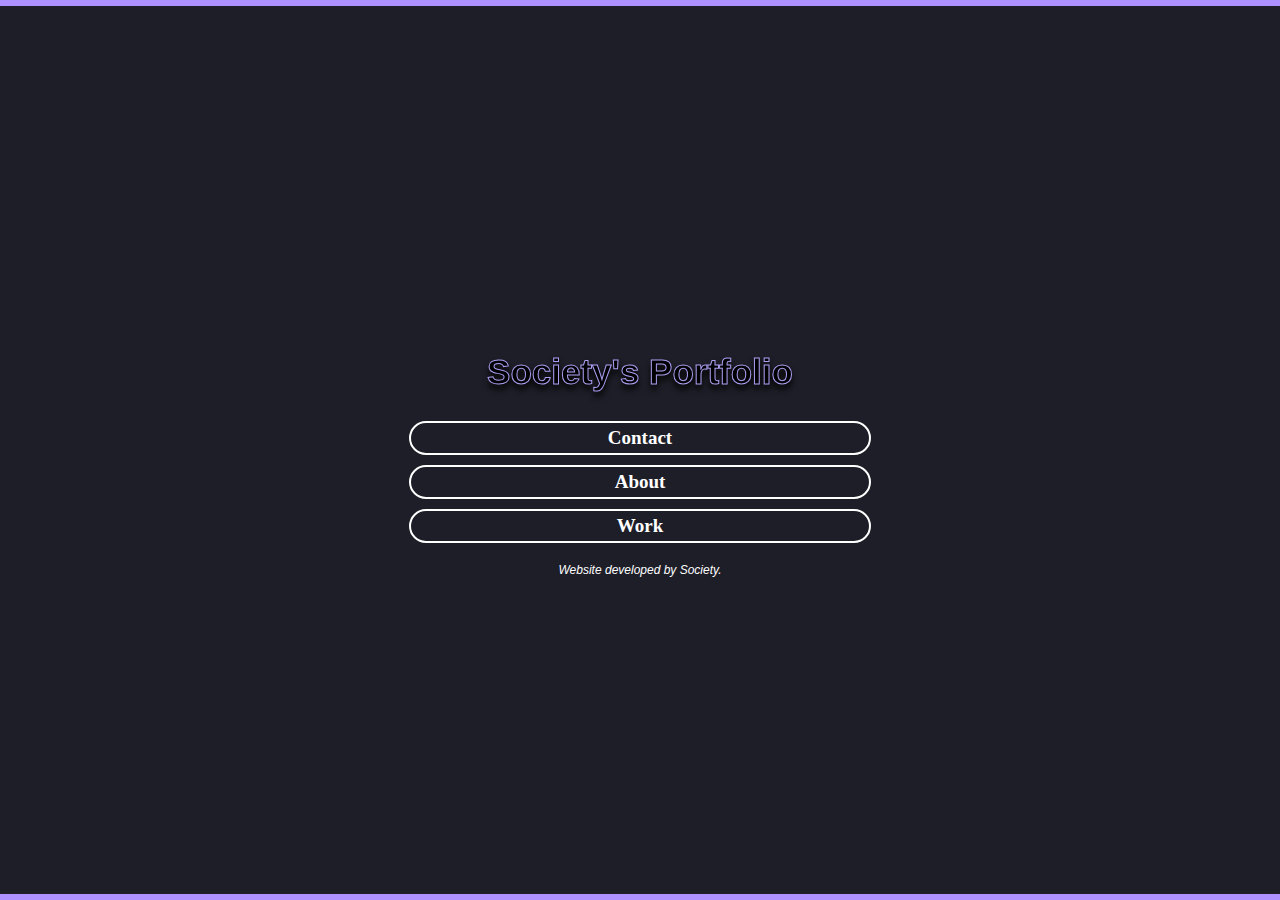
==== index.html @ 9c462289 "Initial commit" ====
<!DOCTYPE html>
<html>
  <head>
    <meta charset="utf-8" />
    <meta http-equiv="X-UA-Compatible" content="IE=edge" />
    <title>Portfolio | Home</title>
    <meta name="viewport" content="width=device-width, initial-scale=1" />
    <link
      rel="stylesheet"
      type="text/css"
      media="screen"
      href="styles/style.css"
    />
  </head>
  <body>
    <div id="main">
        <h2 class="title">Society's Portfolio</h2>
        <a href="contact.html" class="btn" style="width: 50vh;">Contact</a>
        <a href="About.html" class="btn" style="width: 50vh;">About</a>
        <a href="work.html" class="btn" style="width: 50vh;">Work</a>

        <footer class="footer-text">Website developed by Society.</footer>
    </div>
  </body>
</html>
</div>
---- styles/style.css ----
html {
  min-height: 100vh;
  height: 100%;
  display: flex;
  align-items: center;
  justify-content: center;
  color: #ffffff;
  box-sizing: border-box;
  background-color: #1d1e28;
  border-top: 6px #ad91ff solid;
  border-bottom: 6px #ad91ff solid;
}

/* Hovers */

.btn:hover {
  color: #ad91ff;
  font-weight: bold;
}

/*Buttons*/

.btn {
  display: flex;
  align-items: center;
  justify-content: center;
  color: white;
  text-decoration: none;
  border: white;
  border: solid;
  border-radius: 100px;
  padding: 4px;
  border-width: 2px;
  font-size: 19px;
  font-weight: bolder;
  width: 100%;
  margin-bottom: 10px;
}

/*Text*/

.footer-text {
  text-align: center;
  font-size: 12px;
  font-style: italic;
  margin-top: 20px;
  font-family: Arial, Helvetica, sans-serif;
}

.title {
  display: flex;
  align-items: center;
  justify-content: center;
  font-size: 35px;
  -webkit-text-stroke-width: 1px;
  color: rgb(0, 0, 0);
  -webkit-text-stroke-color: rgb(172, 157, 240);
  filter: drop-shadow(0px 5px 3px #050505);
  font-family: "Gill Sans", "Gill Sans MT", Calibri, "Trebuchet MS", sans-serif;
}

.main {
  display: flex;
  justify-content: center;
  align-items: center;
  max-width: 480px;
  width: 100%;
  padding: 20px;
  flex-direction: column;
}

.line {
  border-radius: 10px;
  border: #ad91ff solid;
}

.work {
  display: flex;
  align-items: center;
  justify-content: center;
}

.unavailable {
  color: red;
  -webkit-text-stroke-width: 1px;
  -webkit-text-stroke-color: rgb(100, 17, 17);
  filter: drop-shadow(0px 5px 3px #050505);
}
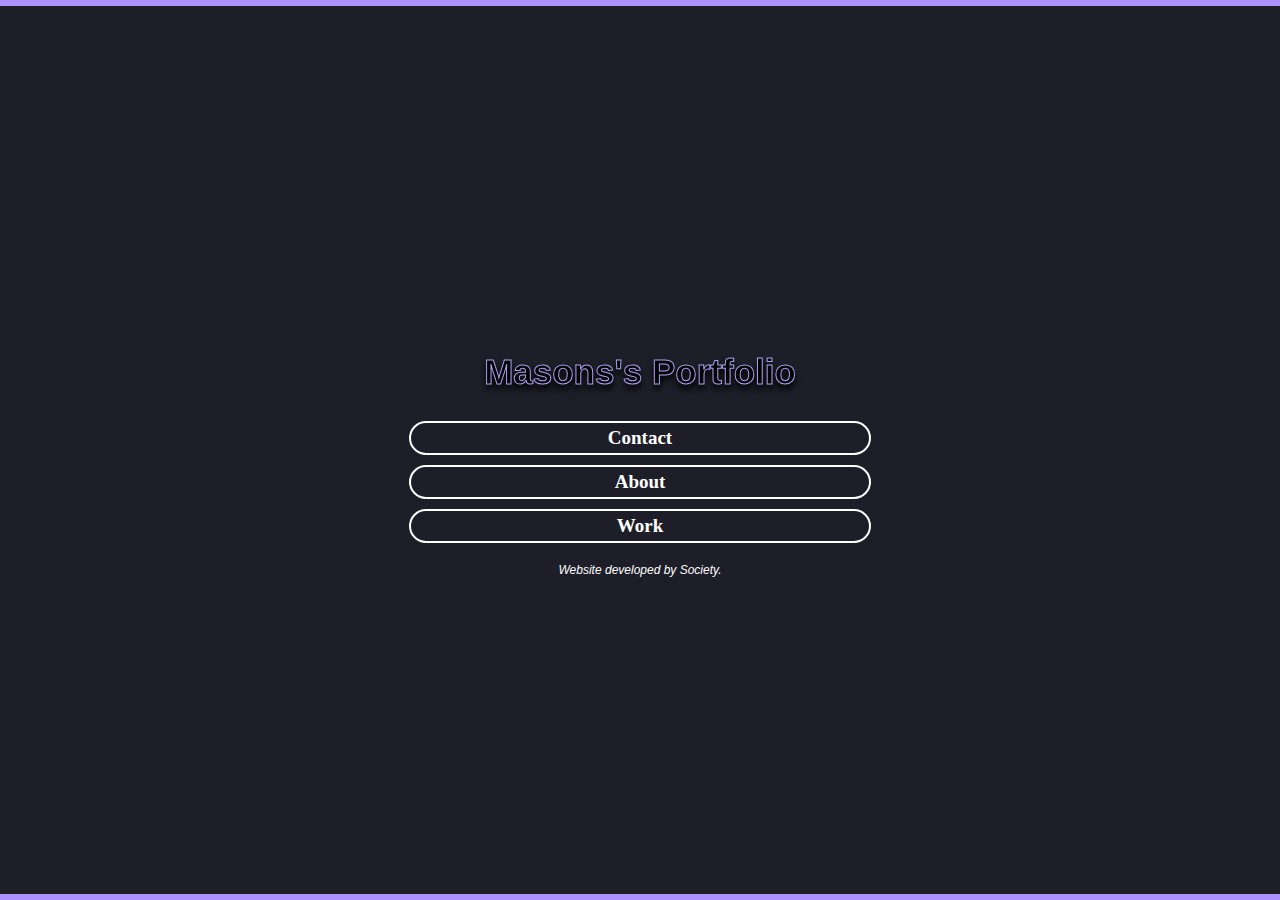
==== commit fe7ca4d5: "Update index.html" ====
--- a/index.html
+++ b/index.html
@@ -14,7 +14,7 @@
   </head>
   <body>
     <div id="main">
-        <h2 class="title">Society's Portfolio</h2>
+        <h2 class="title">Masons's Portfolio</h2>
         <a href="contact.html" class="btn" style="width: 50vh;">Contact</a>
         <a href="About.html" class="btn" style="width: 50vh;">About</a>
         <a href="work.html" class="btn" style="width: 50vh;">Work</a>
@@ -23,4 +23,4 @@
     </div>
   </body>
 </html>
-</div>+</div>
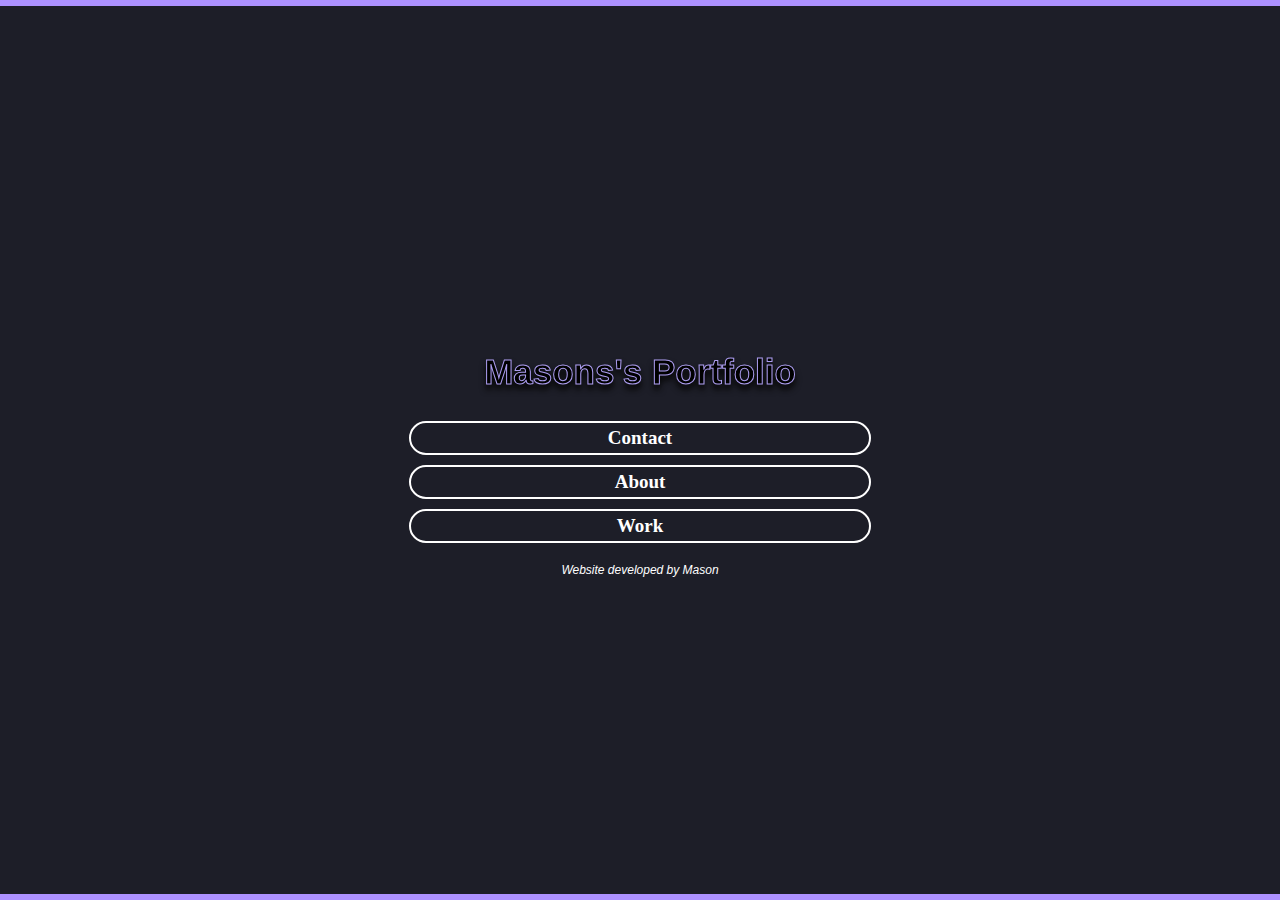
==== commit 6a04db65: "Update index.html" ====
--- a/index.html
+++ b/index.html
@@ -19,7 +19,7 @@
         <a href="About.html" class="btn" style="width: 50vh;">About</a>
         <a href="work.html" class="btn" style="width: 50vh;">Work</a>
 
-        <footer class="footer-text">Website developed by Society.</footer>
+        <footer class="footer-text">Website developed by Mason</footer>
     </div>
   </body>
 </html>
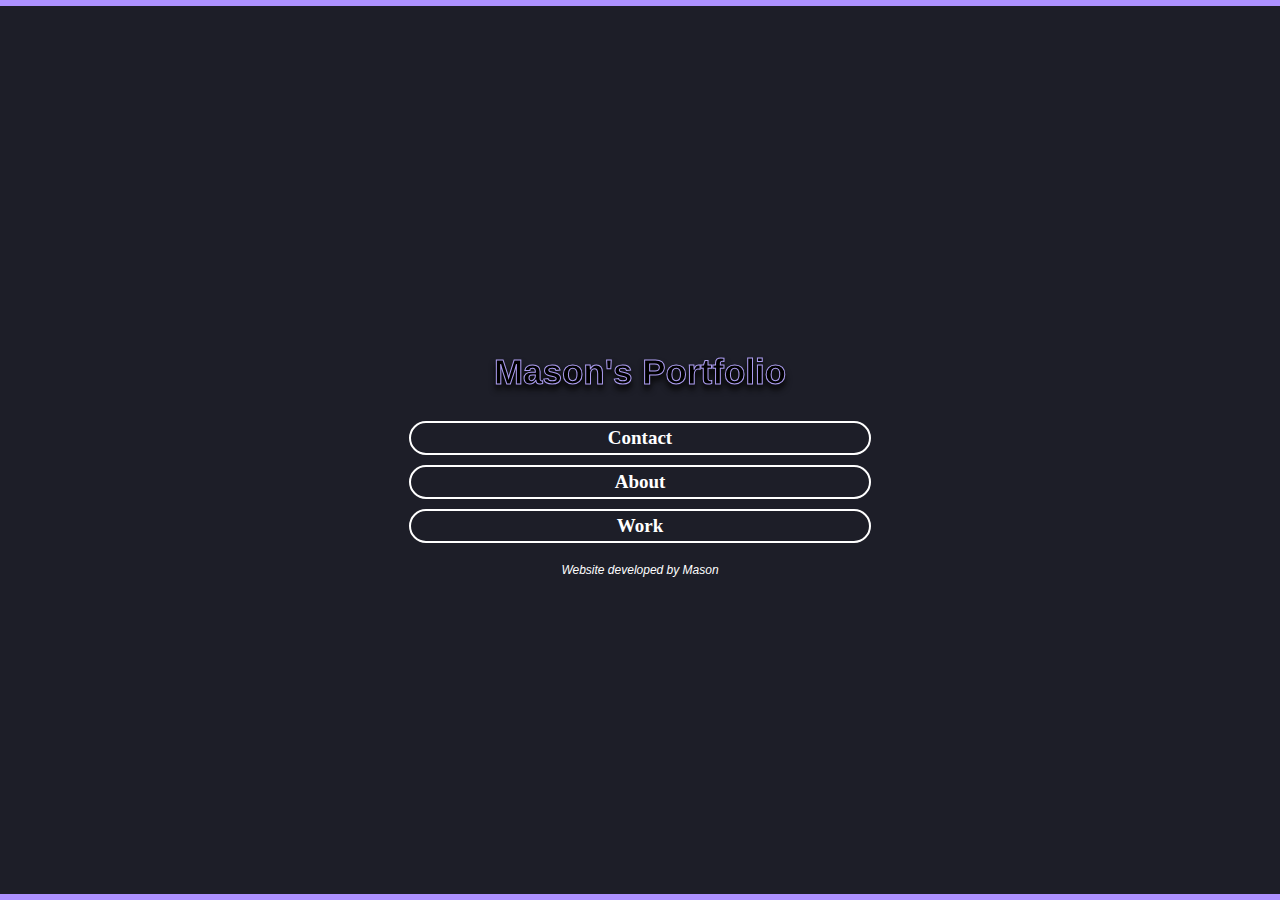
==== commit 56b7b582: "Update index.html" ====
--- a/index.html
+++ b/index.html
@@ -14,7 +14,7 @@
   </head>
   <body>
     <div id="main">
-        <h2 class="title">Masons's Portfolio</h2>
+        <h2 class="title">Mason's Portfolio</h2>
         <a href="contact.html" class="btn" style="width: 50vh;">Contact</a>
         <a href="About.html" class="btn" style="width: 50vh;">About</a>
         <a href="work.html" class="btn" style="width: 50vh;">Work</a>
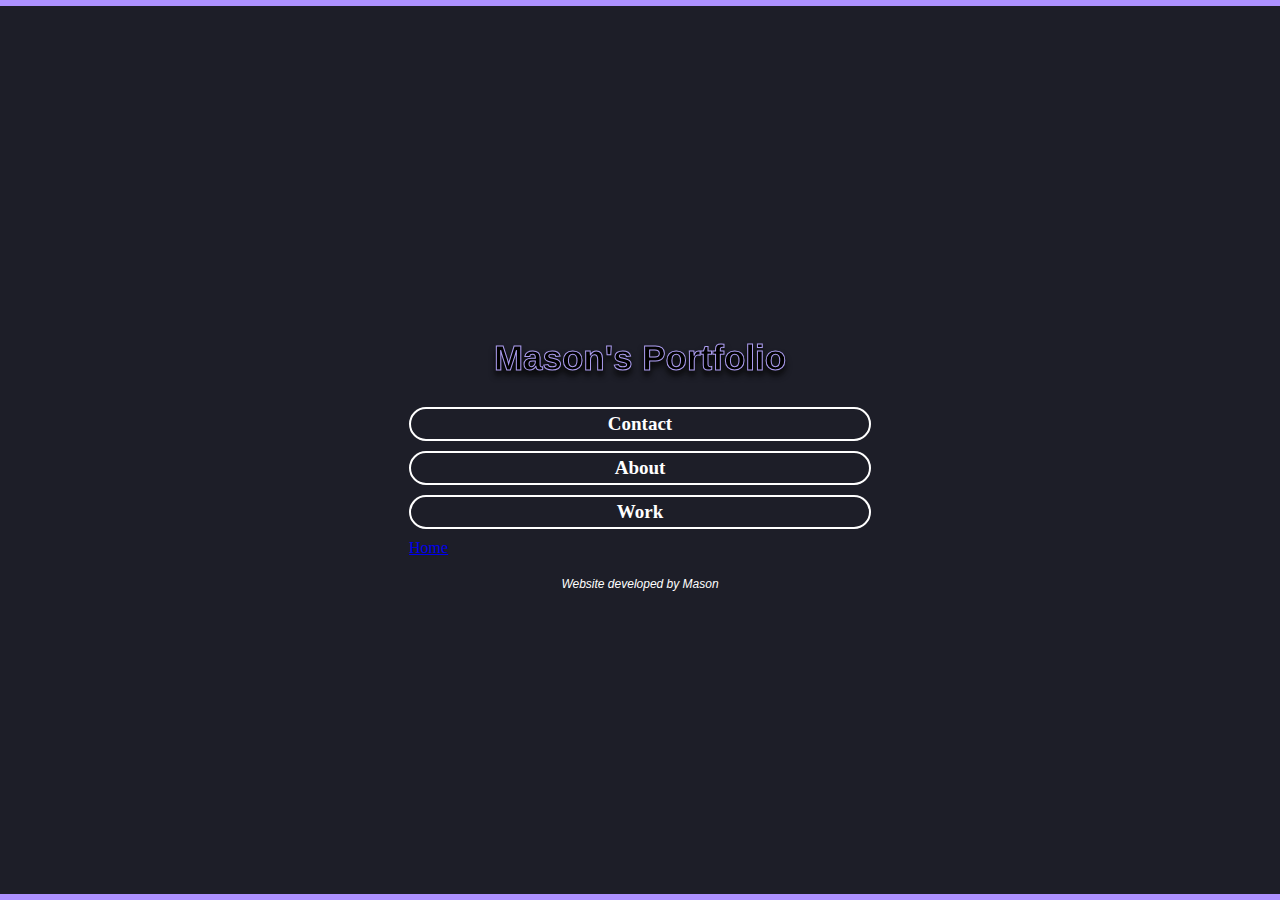
==== commit f1923c75: "Update index.html" ====
--- a/index.html
+++ b/index.html
@@ -18,7 +18,7 @@
         <a href="contact.html" class="btn" style="width: 50vh;">Contact</a>
         <a href="About.html" class="btn" style="width: 50vh;">About</a>
         <a href="work.html" class="btn" style="width: 50vh;">Work</a>
-
+<a href="en">Home</a>
         <footer class="footer-text">Website developed by Mason</footer>
     </div>
   </body>
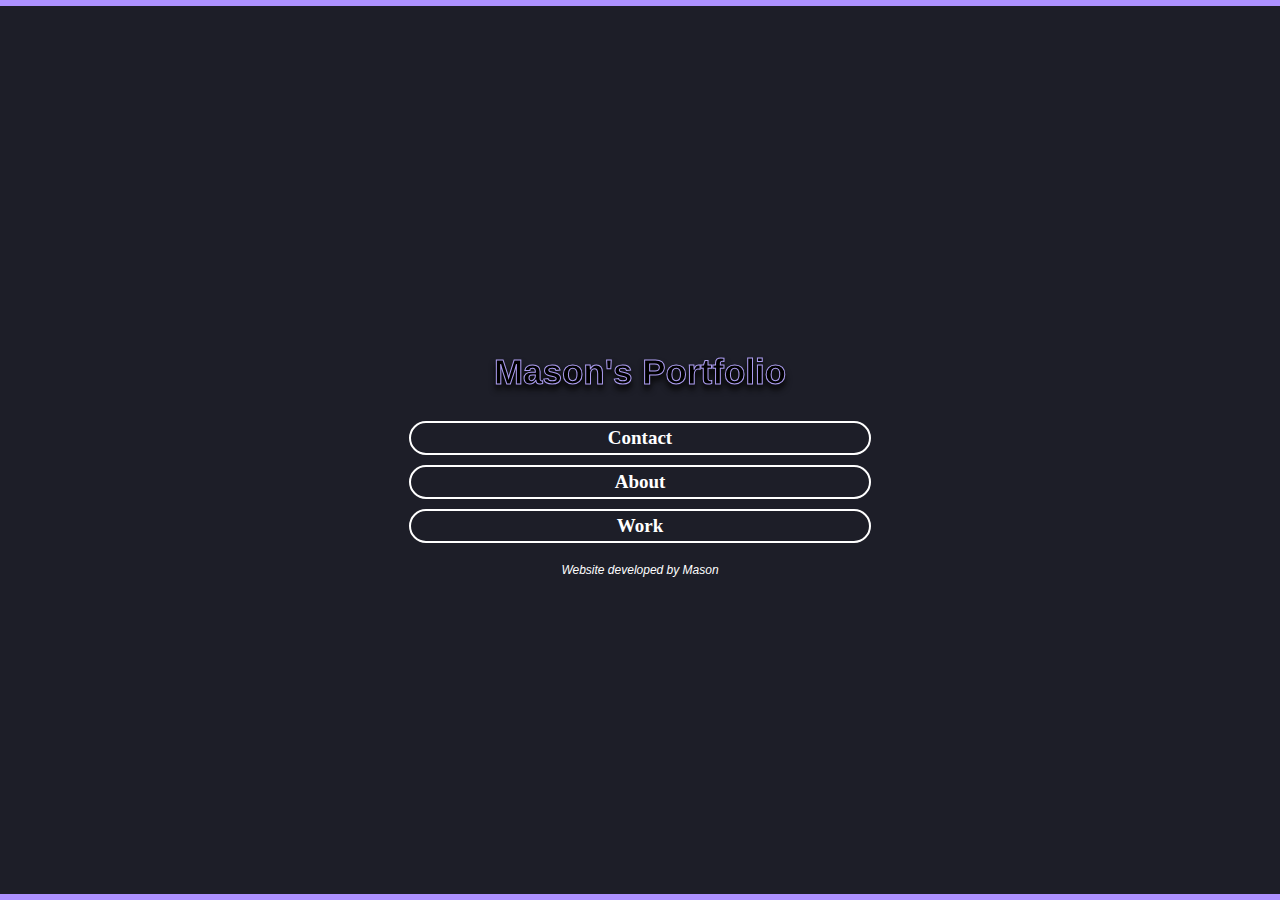
==== commit 7c5b343e: "Update index.html" ====
--- a/index.html
+++ b/index.html
@@ -18,7 +18,6 @@
         <a href="contact.html" class="btn" style="width: 50vh;">Contact</a>
         <a href="About.html" class="btn" style="width: 50vh;">About</a>
         <a href="work.html" class="btn" style="width: 50vh;">Work</a>
-<a href="en">Home</a>
         <footer class="footer-text">Website developed by Mason</footer>
     </div>
   </body>
